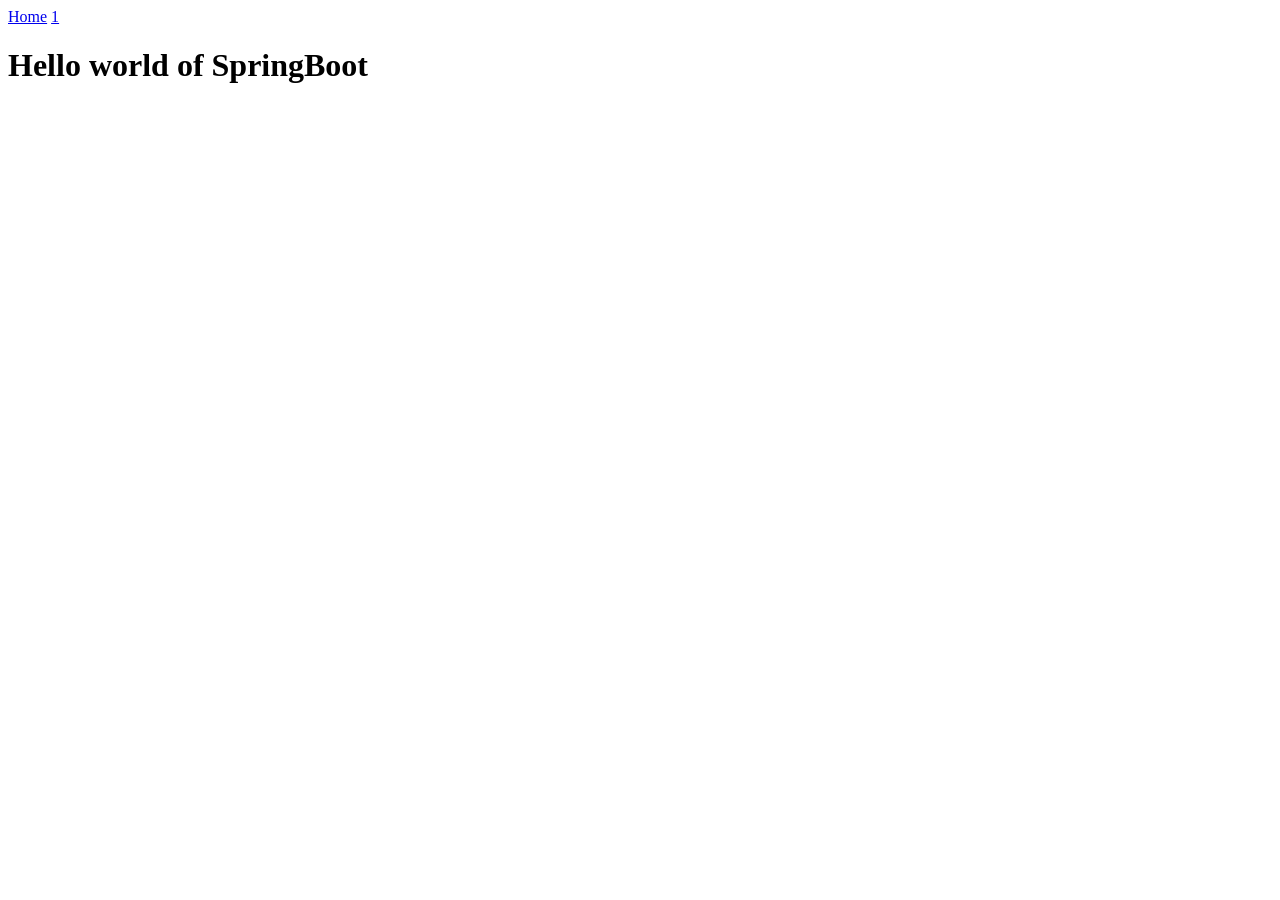
==== src/main/resources/static/index.html @ d6359e2c "added a index.html file to it" ====
<!DOCTYPE html>
<html lang="en">
<head>
    <meta charset="UTF-8">
    <meta name="viewport" content="width=device-width, initial-scale=1.0">
    <title>SpringBoot</title>
</head>
<body>
    <div>
        <a href="/index.html">Home</a>
        <a href="#">1</a>
    </div>
    <h1>Hello world of SpringBoot</h1>
    <br>
    
</body>
</html>
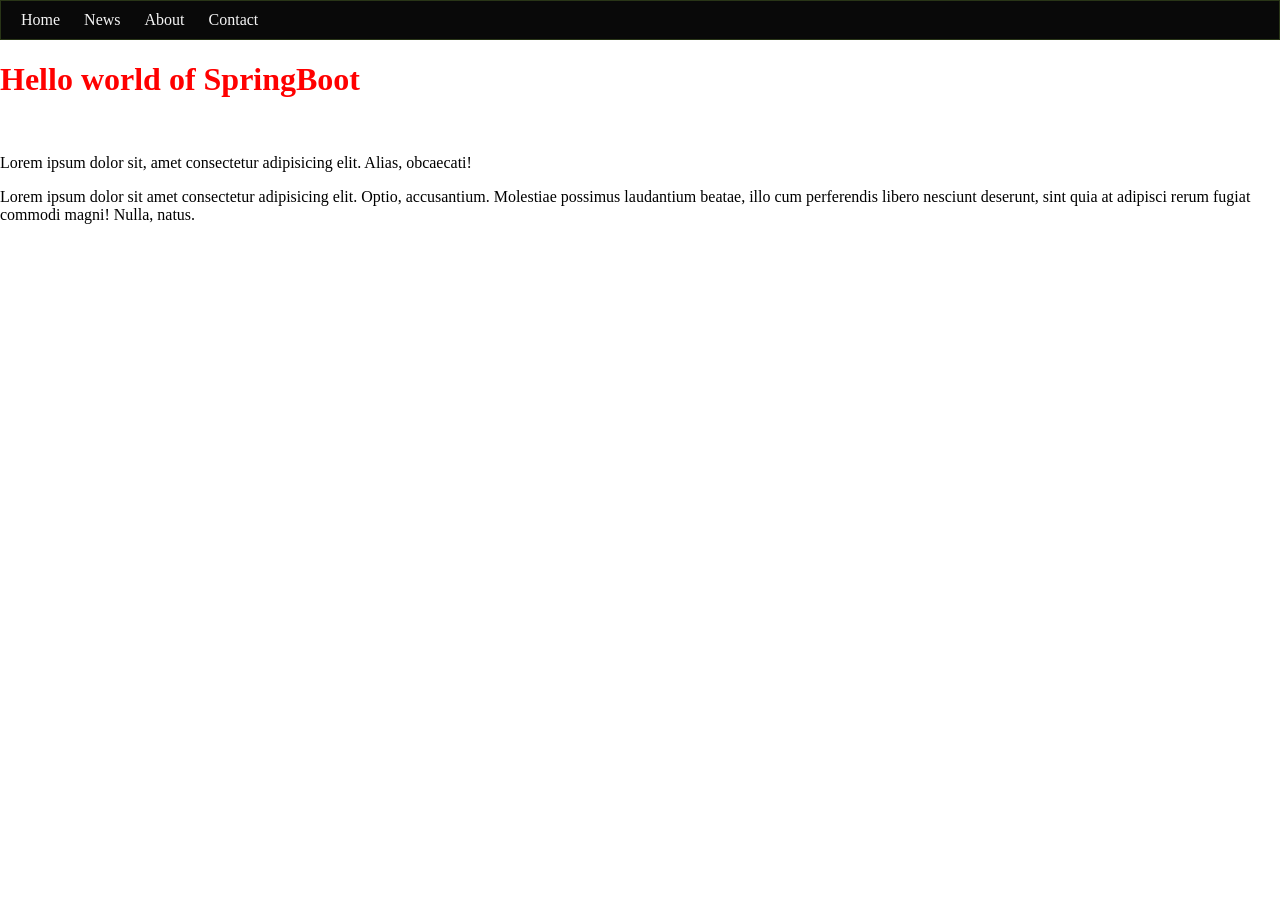
==== commit a0181918: "i added  navbar in index.html and js file" ====
--- a/src/main/resources/static/index.html
+++ b/src/main/resources/static/index.html
@@ -4,14 +4,20 @@
     <meta charset="UTF-8">
     <meta name="viewport" content="width=device-width, initial-scale=1.0">
     <title>SpringBoot</title>
+    <link rel="stylesheet" href="css/site.css">
 </head>
 <body>
-    <div>
-        <a href="/index.html">Home</a>
-        <a href="#">1</a>
+    <div class="navbar">
+        <a href="index.html">Home</a>
+        <a href="#">News</a>
+        <a href="#">About</a>
+        <a href="#">Contact</a>
     </div>
     <h1>Hello world of SpringBoot</h1>
     <br>
+    <p>Lorem ipsum dolor sit, amet consectetur adipisicing elit. Alias, obcaecati!</p>
+    <p>Lorem ipsum dolor sit amet consectetur adipisicing elit. Optio, accusantium. Molestiae possimus laudantium beatae, illo cum perferendis libero nesciunt deserunt, sint quia at adipisci rerum fugiat commodi magni! Nulla, natus.</p>
     
+    <script src="js/site.js"></script>
 </body>
 </html>
--- a/src/main/resources/static/css/site.css
+++ b/src/main/resources/static/css/site.css
@@ -0,0 +1,23 @@
+h1{
+    color: red;
+}
+body{
+    padding: 0%;
+    margin: 0%;
+}
+.navbar{
+    border:1px solid rgb(41, 53, 23);
+    border-radius: 0px;
+    padding: 10px;
+    background-color: rgb(9, 9, 9);
+    
+}
+.navbar a{
+    padding: 10px;
+    color: whitesmoke;
+    text-decoration: none;
+}
+.navbar a:hover{
+    background-color: rgb(74, 88, 95);
+    padding: 10px;
+}
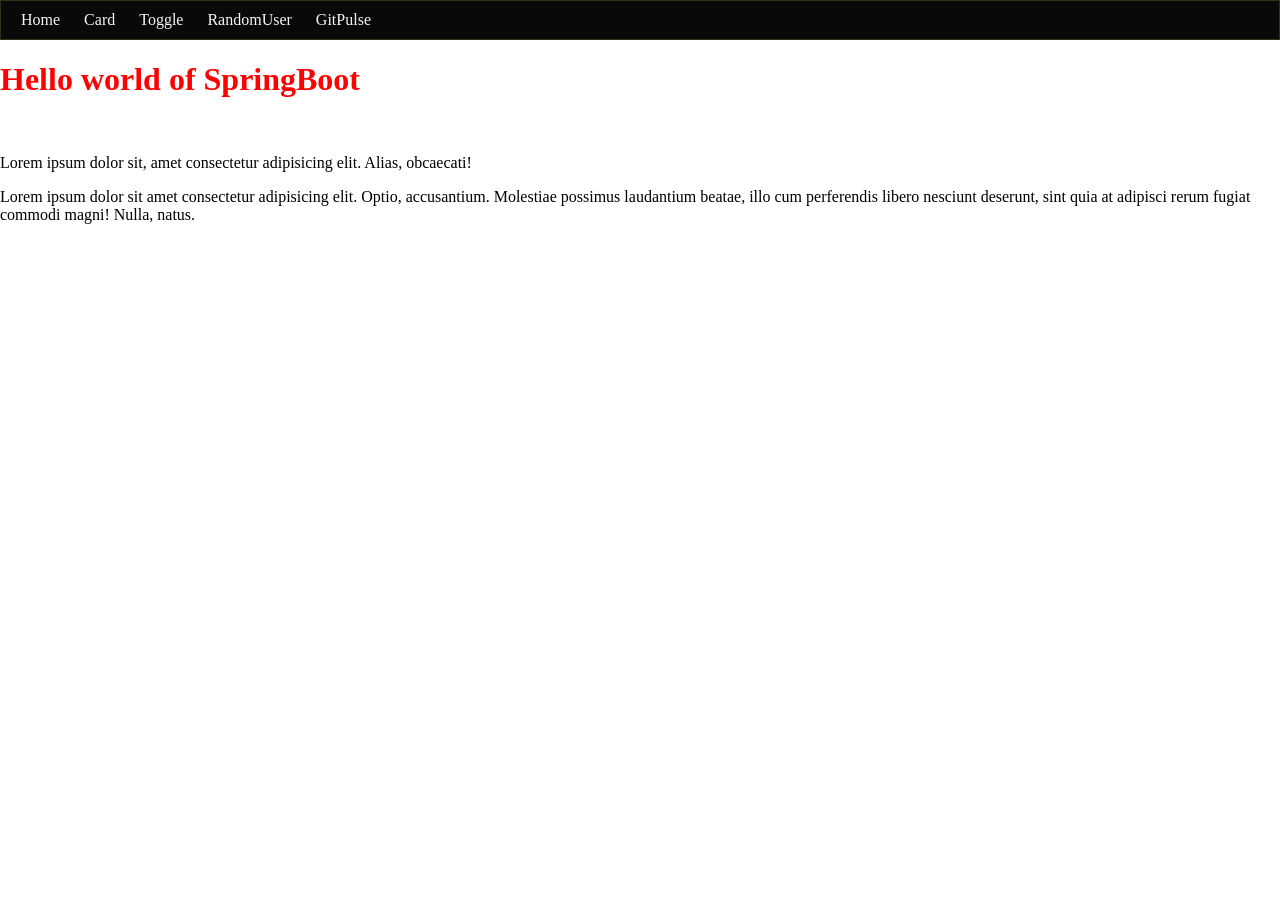
==== commit f72ccd00: "adding gitpulse" ====
--- a/src/main/resources/static/index.html
+++ b/src/main/resources/static/index.html
@@ -8,10 +8,11 @@
 </head>
 <body>
     <div class="navbar">
-        <a href="index.html">Home</a>
-        <a href="#">News</a>
-        <a href="#">About</a>
-        <a href="#">Contact</a>
+        <a href="/">Home</a>
+        <a href="/card.html">Card</a>
+        <a href="/toggle.html">Toggle</a>
+        <a href="/randomuser.html">RandomUser</a>
+        <a href="/gitpulse.html">GitPulse</a>
     </div>
     <h1>Hello world of SpringBoot</h1>
     <br>
